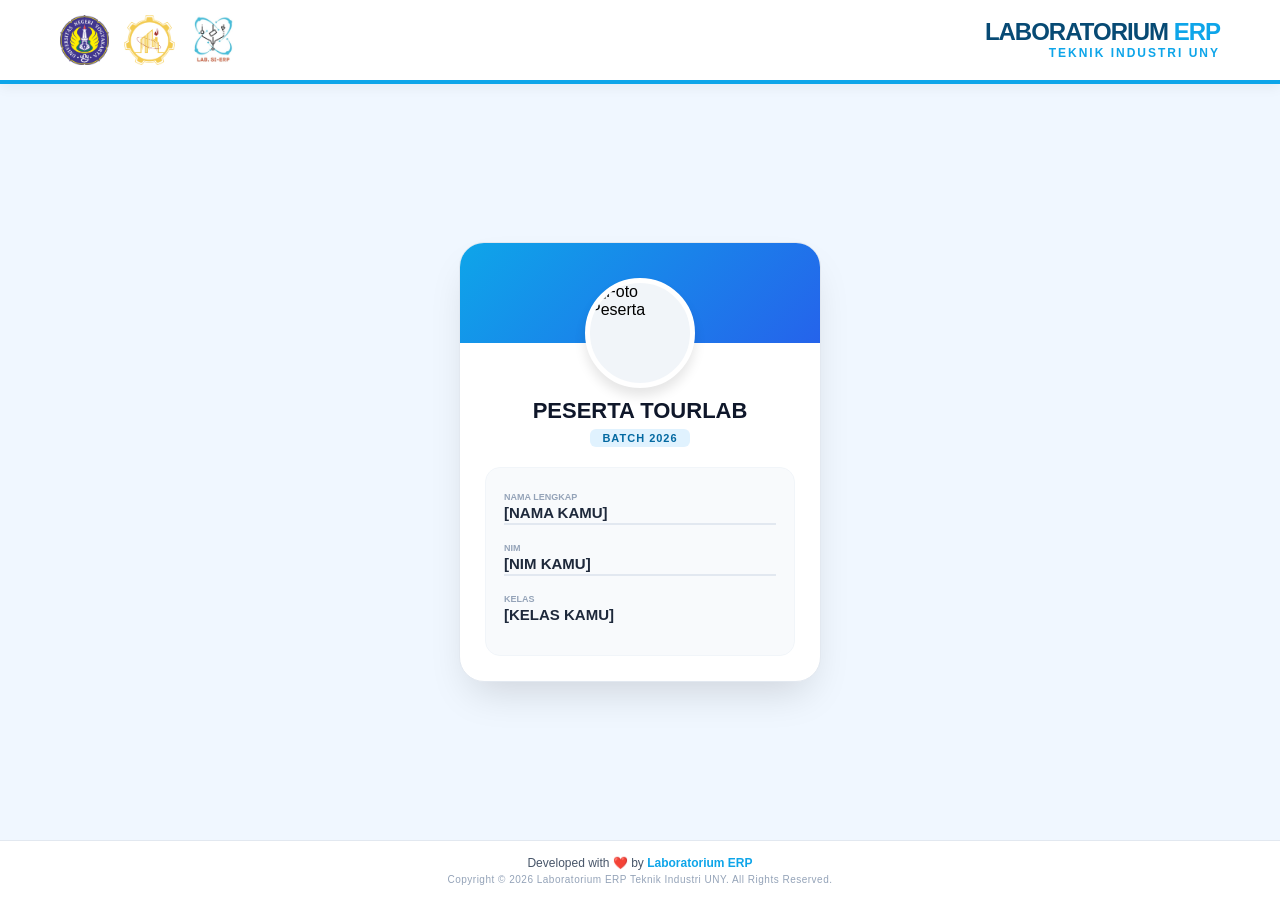
==== index.html @ c8bc0d2e "Initial Commit" ====
<!DOCTYPE html>
<html lang="id">

<head>
    <meta charset="UTF-8">
    <meta name="viewport" content="width=device-width, initial-scale=1.0">
    <title>Identity Card - Tourlab ERP 2026</title>
    <link rel="stylesheet" href="style.css"></link>
</head>

<body>

    <header class="erp-header">
        <div class="erp-logo-container">
            <img src="assets/Logo UNY.png" alt="Logo UNY" class="erp-logo-img">
            <img src="assets/Logo Teknik Industri UNY.png" alt="Logo Teknik Industri UNY" class="erp-logo-img">
            <img src="assets/Logo ERP.jpeg" alt="Logo Lab ERP UNY" class="erp-logo-img">
        </div>

        <div class="erp-header-title">
            <div class="erp-main-title">
                LABORATORIUM <span class="erp-highlight">ERP</span>
            </div>
            <div class="erp-sub-title">
                TEKNIK INDUSTRI UNY
            </div>
        </div>
    </header>

    <main class="erp-main">
        <div class="erp-card">
            <div class="erp-card-banner">
                <div class="erp-photo-wrapper">
                    <div class="erp-photo-frame">
                        <img src="https://www.w3schools.com/howto/img_avatar.png" alt="Foto Peserta"
                            class="erp-photo-img">
                    </div>
                </div>
            </div>

            <div class="erp-card-content">
                <h2 class="erp-user-role">PESERTA TOURLAB</h2>
                <div class="erp-batch-badge">BATCH 2026</div>

                <div class="erp-info-container">
                    <div class="erp-info-group">
                        <label class="erp-info-label">Nama Lengkap</label>
                        <div class="erp-info-data">[NAMA KAMU]</div>
                    </div>

                    <div class="erp-info-group">
                        <label class="erp-info-label">NIM</label>
                        <div class="erp-info-data">[NIM KAMU]</div>
                    </div>

                    <div class="erp-info-group">
                        <label class="erp-info-label">Kelas</label>
                        <div class="erp-info-data erp-no-border">[KELAS KAMU]</div>
                    </div>
                </div>
            </div>
        </div>
    </main>

    <footer class="erp-footer">
        <p class="erp-footer-dev">
            Developed with ❤️ by <span class="erp-highlight" style="font-weight: 800;">Laboratorium ERP</span>
        </p>
        <p class="erp-footer-copy">
            Copyright &copy; 2026 Laboratorium ERP Teknik Industri UNY. All Rights Reserved.
        </p>
    </footer>

</body>

</html>
---- style.css ----
/* CSS RESET & BASE */
        body {
            margin: 0;
            padding: 0;
            font-family: 'Segoe UI', Tahoma, Geneva, Verdana, sans-serif;
            background-color: #f0f7ff;
            display: flex;
            flex-direction: column;
            height: 100vh;
            overflow: auto;
        }

        /* HEADER STYLES */
        .erp-header {
            background: white;
            padding: 0 60px;
            height: 80px;
            display: flex;
            justify-content: space-between;
            align-items: center;
            box-shadow: 0 4px 12px rgba(0, 0, 0, 0.05);
            border-bottom: 4px solid #0ea5e9;
            flex-shrink: 0;
            z-index: 1000;
        }

        .erp-logo-container {
            display: flex;
            align-items: center;
            gap: 15px;
        }

        .erp-logo-img {
            height: 50px;
            width: auto;
        }

        .erp-header-title {
            text-align: right;
            font-family: 'Arial Black', Gadget, sans-serif;
        }

        .erp-main-title {
            font-size: 24px;
            font-weight: 900;
            color: #074a74;
            line-height: 1;
            letter-spacing: -1px;
        }

        .erp-highlight {
            color: #0ea5e9;
        }

        .erp-sub-title {
            font-size: 12px;
            font-weight: bold;
            color: #0ea5e9;
            letter-spacing: 2px;
            margin-top: 2px;
            text-transform: uppercase;
        }

        /* MAIN CONTENT STYLES */
        .erp-main {
            flex: 1;
            display: flex;
            justify-content: center;
            align-items: center;
            padding: 10px 0;
        }

        .erp-card {
            background-color: #ffffff;
            width: 90%;
            max-width: 360px;
            border-radius: 25px;
            box-shadow: 0 20px 40px -12px rgba(0, 0, 0, 0.15);
            overflow: hidden;
            border: 1px solid #e2e8f0;
        }

        .erp-card-banner {
            background: linear-gradient(135deg, #0ea5e9 0%, #2563eb 100%);
            height: 100px;
            position: relative;
        }

        .erp-photo-wrapper {
            position: absolute;
            bottom: -45px;
            left: 50%;
            transform: translateX(-50%);
        }

        .erp-photo-frame {
            width: 100px;
            height: 100px;
            border-radius: 50%;
            border: 5px solid white;
            overflow: hidden;
            background-color: #f1f5f9;
            box-shadow: 0 8px 12px rgba(0, 0, 0, 0.1);
        }

        .erp-photo-img {
            width: 100%;
            height: 100%;
            object-fit: cover;
        }

        .erp-card-content {
            padding: 55px 25px 25px 25px;
            text-align: center;
        }

        .erp-user-role {
            margin: 0;
            color: #0f172a;
            font-size: 22px;
            font-weight: 800;
        }

        .erp-batch-badge {
            display: inline-block;
            background-color: #e0f2fe;
            color: #0369a1;
            padding: 3px 12px;
            border-radius: 6px;
            font-size: 11px;
            font-weight: 700;
            margin-top: 5px;
            letter-spacing: 1px;
        }

        /* DATA INFO STYLES */
        .erp-info-container {
            text-align: left;
            background-color: #f8fafc;
            padding: 18px;
            border-radius: 15px;
            border: 1px solid #f1f5f9;
            margin-top: 20px;
        }

        .erp-info-group {
            margin-bottom: 12px;
        }

        .erp-info-label {
            font-size: 9px;
            color: #94a3b8;
            font-weight: bold;
            text-transform: uppercase;
        }

        .erp-info-data {
            font-size: 15px;
            color: #1e293b;
            font-weight: 700;
            border-bottom: 2px solid #e2e8f0;
            padding-bottom: 2px;
        }

        .erp-no-border {
            border-bottom: none;
        }

        /* FOOTER STYLES */
        .erp-footer {
            background-color: white;
            padding: 15px;
            text-align: center;
            border-top: 1px solid #e2e8f0;
            flex-shrink: 0;
        }

        .erp-footer-dev {
            margin: 0;
            font-size: 12px;
            color: #475569;
            font-weight: 500;
        }

        .erp-footer-copy {
            margin: 4px 0 0 0;
            font-size: 10px;
            color: #94a3b8;
            letter-spacing: 0.5px;
        }

        /* RESPONSIVE DESIGN FOR MOBILE */
        @media screen and (max-width: 600px) {

            /* Header disesuaikan agar tidak sesak */
            .erp-header {
                padding: 0 20px;
                height: 70px;
            }

            .erp-logo-img {
                height: 40px;
                /* Logo lebih kecil */
            }

            .erp-main-title {
                font-size: 18px;
                /* Ukuran font lab dikecilkan */
            }

            .erp-sub-title {
                font-size: 10px;
                letter-spacing: 1px;
            }

            /* Main content padding dikurangi */
            .erp-main {
                padding: 30px 15px;
            }

            /* Card disesuaikan lebarnya */
            .erp-card {
                max-width: 100%;
                border-radius: 20px;
            }

            .erp-card-content {
                padding: 60px 20px 25px 20px;
            }

            .erp-user-role {
                font-size: 20px;
            }

            /* Info data sedikit dikecilkan agar tidak wrapping */
            .erp-info-data {
                font-size: 14px;
            }

            /* Footer text disesuaikan */
            .erp-footer-dev {
                font-size: 11px;
            }

            .erp-footer-copy {
                font-size: 9px;
            }
        }
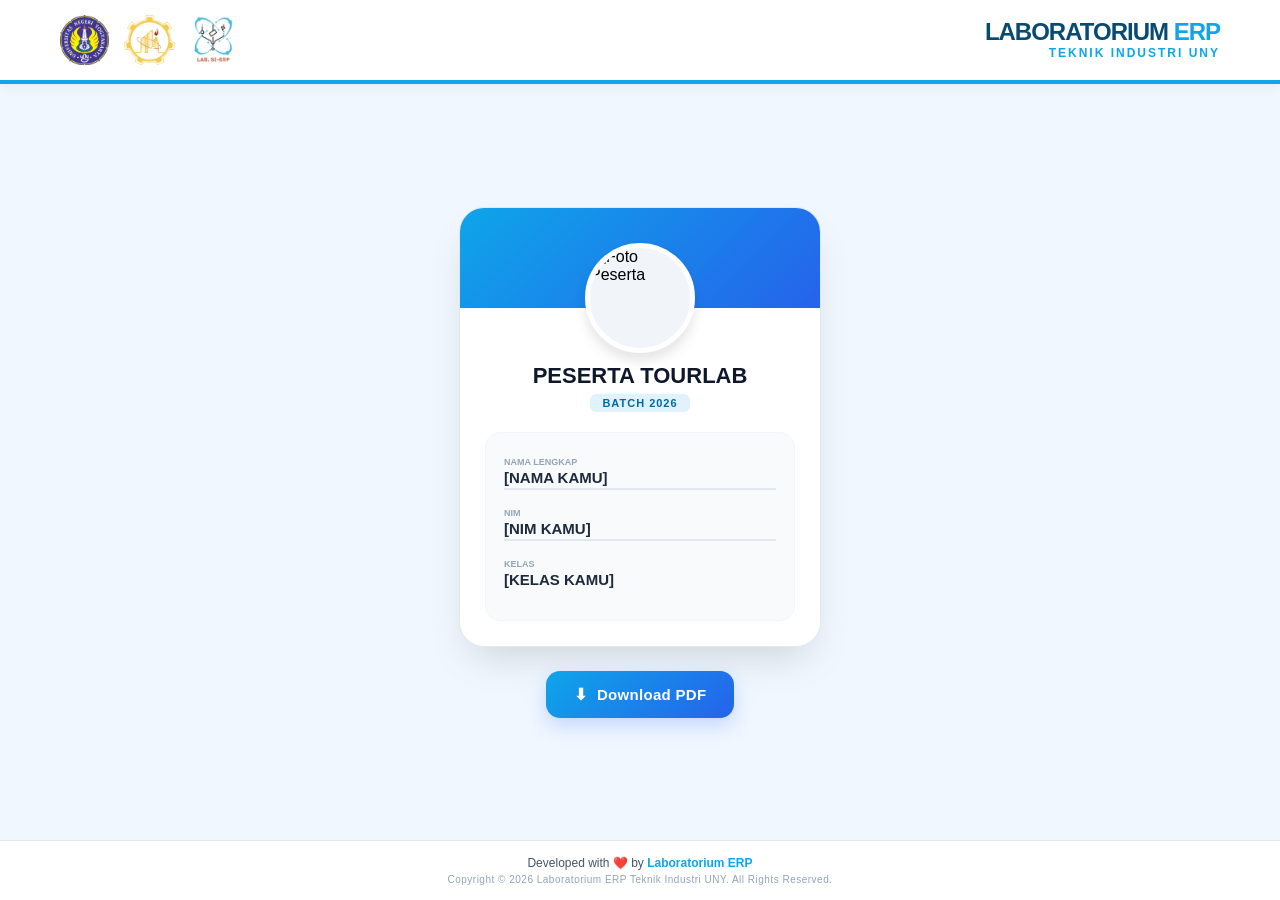
==== commit bf92a5f4: "Adding function print certificate" ====
--- a/index.html
+++ b/index.html
@@ -5,7 +5,8 @@
     <meta charset="UTF-8">
     <meta name="viewport" content="width=device-width, initial-scale=1.0">
     <title>Identity Card - Tourlab ERP 2026</title>
-    <link rel="stylesheet" href="style.css"></link>
+    <link rel="stylesheet" href="style.css">
+    </link>
 </head>
 
 <body>
@@ -33,7 +34,7 @@
                 <div class="erp-photo-wrapper">
                     <div class="erp-photo-frame">
                         <img src="https://www.w3schools.com/howto/img_avatar.png" alt="Foto Peserta"
-                            class="erp-photo-img">
+                            id="participantFoto" class="erp-photo-img">
                     </div>
                 </div>
             </div>
@@ -45,20 +46,26 @@
                 <div class="erp-info-container">
                     <div class="erp-info-group">
                         <label class="erp-info-label">Nama Lengkap</label>
-                        <div class="erp-info-data">[NAMA KAMU]</div>
+                        <div class="erp-info-data" id="participantNama">[NAMA KAMU]</div>
                     </div>
 
                     <div class="erp-info-group">
                         <label class="erp-info-label">NIM</label>
-                        <div class="erp-info-data">[NIM KAMU]</div>
+                        <div class="erp-info-data" id="participantNim">[NIM KAMU]</div>
                     </div>
 
                     <div class="erp-info-group">
                         <label class="erp-info-label">Kelas</label>
-                        <div class="erp-info-data erp-no-border">[KELAS KAMU]</div>
+                        <div class="erp-info-data erp-no-border" id="participantKelas">[KELAS KAMU]</div>
                     </div>
                 </div>
             </div>
+        </div>
+        <div class="erp-action">
+            <button id="downloadPdfBtn" class="erp-download-btn">
+                <span>⬇</span>
+                Download PDF
+            </button>
         </div>
     </main>
 
@@ -70,6 +77,8 @@
             Copyright &copy; 2026 Laboratorium ERP Teknik Industri UNY. All Rights Reserved.
         </p>
     </footer>
+    <script src="https://cdnjs.cloudflare.com/ajax/libs/html2pdf.js/0.10.1/html2pdf.bundle.min.js"></script>
+    <script src="script.js"></script>
 
 </body>
 
--- a/style.css
+++ b/style.css
@@ -64,10 +64,16 @@
         /* MAIN CONTENT STYLES */
         .erp-main {
             flex: 1;
-            display: flex;
+
+            display: flex;
+            flex-direction: column;
+
             justify-content: center;
             align-items: center;
-            padding: 10px 0;
+
+            padding: 40px 20px;
+
+            gap: 24px;
         }
 
         .erp-card {
@@ -245,4 +251,61 @@
             .erp-footer-copy {
                 font-size: 9px;
             }
+        }
+
+        .erp-action {
+            display: flex;
+            justify-content: center;
+            width: 100%;
+        }
+
+        .erp-download-btn {
+            border: none;
+            outline: none;
+
+            cursor: pointer;
+
+            display: flex;
+            align-items: center;
+            gap: 10px;
+
+            padding: 14px 28px;
+
+            border-radius: 14px;
+
+            font-size: 15px;
+            font-weight: 700;
+            letter-spacing: 0.3px;
+
+            color: white;
+
+            background:
+                linear-gradient(135deg,
+                    #0ea5e9,
+                    #2563eb);
+
+            box-shadow:
+                0 8px 20px rgba(37, 99, 235, 0.22);
+
+            transition:
+                transform 0.2s ease,
+                box-shadow 0.2s ease,
+                filter 0.2s ease;
+        }
+
+        .erp-download-btn:hover {
+            transform: translateY(-2px);
+
+            filter: brightness(1.03);
+
+            box-shadow:
+                0 12px 24px rgba(37, 99, 235, 0.28);
+        }
+
+        .erp-download-btn:active {
+            transform: scale(0.98);
+        }
+
+        .erp-download-btn span {
+            font-size: 16px;
         }
